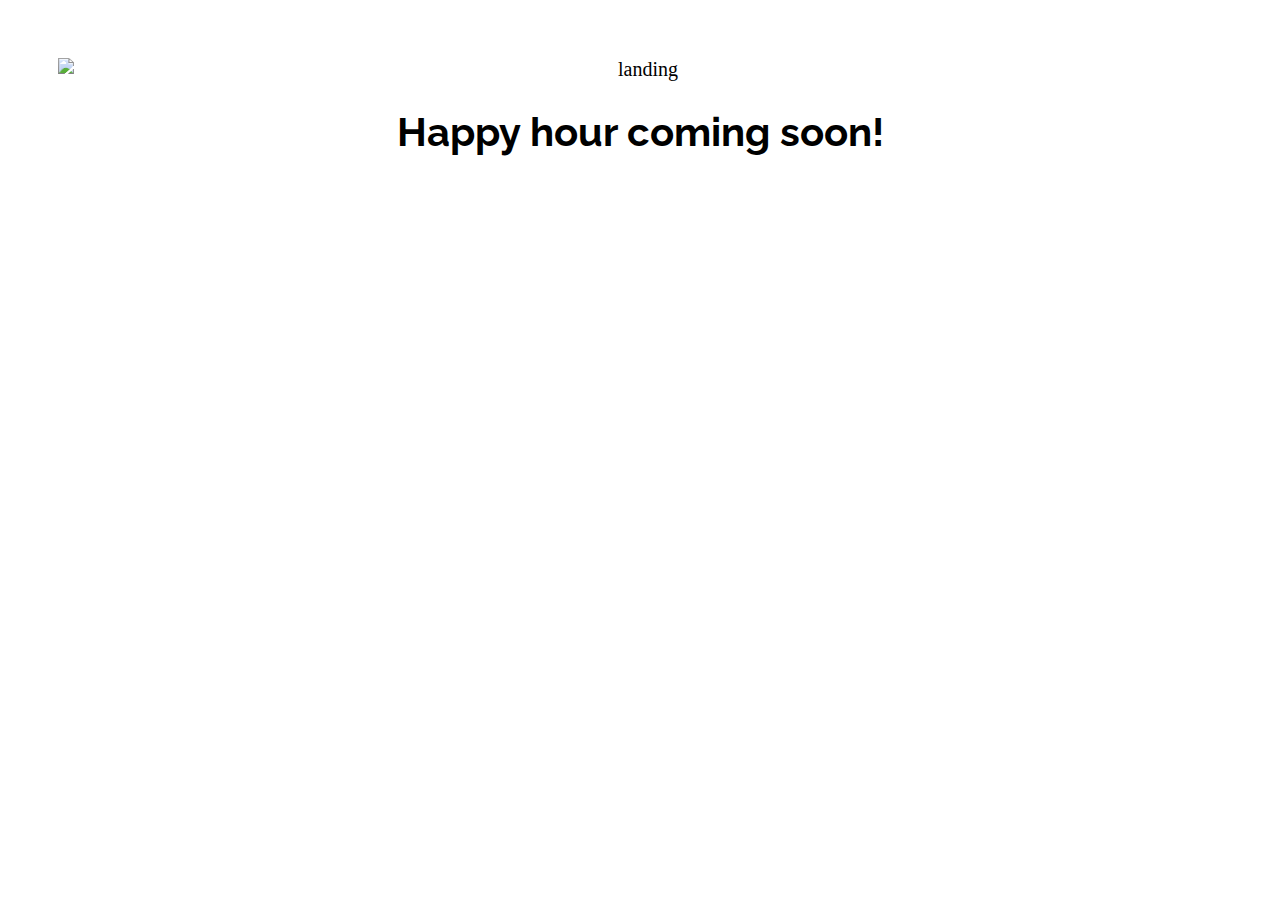
==== index.html @ c683d69a "First commit" ====
<!DOCTYPE html>
<html >
<head>
  <link rel="stylesheet" type="text/css" href="style.css">
  <link rel="icon" href="media/logobw.jpg">
  <link href="https://fonts.googleapis.com/css?family=Poppins|Raleway|Roboto" rel="stylesheet">
  <meta charset="UTF-8">
  <title>5PM Candles</title>
  <link rel='stylesheet prefetch' href='css/font-awesome.css'>
  <link rel="stylesheet" href="css/style.css">
</head>

<body>
  <div><img src="media/logobw.png" alt="landing">
  </div>
  <h1>Happy hour coming soon!</h1>
  <a href="http://twitter.com/minimalmonkey" class="icon-button instagram"><i class="icon-instagram"></i><span></span></a>
  <a href="http://facebook.com/5pmcandles" class="icon-button facebook"><i class="icon-facebook"></i><span></span></a>

</body>
</html>
---- css/style.css ----
html {
	font-size: 20px;
}

body {
	padding: 50px;
	text-align: center;
}

@font-face {
	font-family: 'Raleway', sans-serif;
	font-family: 'Roboto', sans-serif;
	font-family: 'Poppins', sans-serif;
}

img {
	display: block;
	margin: auto;
	max-width: 100%;
	max-height: 500px;
	width: auto\9; /* ie8 */
}

h1 {
	font-family: 'Raleway', sans-serif;
	text-align: center;
	font-size: 40px;
}

/* Wrapper */
.icon-button {
	background-color: white;
	border-radius: 3.6rem;
	cursor: pointer;
	display: inline-block;
	font-size: 2.0rem;
	height: 3.6rem;
	line-height: 3.6rem;
	margin: 0 5px;
	position: relative;
	text-align: center;
	-webkit-user-select: none;
	   -moz-user-select: none;
	    -ms-user-select: none;
	        user-select: none;
	width: 3.6rem;
}

/* Circle */
.icon-button span {
	border-radius: 0;
	display: block;
	height: 0;
	left: 50%;
	margin: 0;
	position: absolute;
	top: 50%;
	-webkit-transition: all 0.3s;
	   -moz-transition: all 0.3s;
	     -o-transition: all 0.3s;
	        transition: all 0.3s;
	width: 0;
}
.icon-button:hover span {
	width: 3.6rem;
	height: 3.6rem;
	border-radius: 3.6rem;
	margin: -1.8rem;
}
.instagram span {
	background-color: #5c3d2e;
}
.facebook span {
	background-color: #3B5998;
}

/* Icons */
.icon-button i {
	background: none;
	color: white;
	height: 3.6rem;
	left: 0;
	line-height: 3.6rem;
	position: absolute;
	top: 0;
	-webkit-transition: all 0.3s;
	   -moz-transition: all 0.3s;
	     -o-transition: all 0.3s;
	        transition: all 0.3s;
	width: 3.6rem;
	z-index: 10;
}
.icon-button .icon-instagram {
	color: #5c3d2e;
}

.icon-button .icon-facebook {
	color: #3B5998;
}

.icon-button:hover .icon-instagram,
.icon-button:hover .icon-facebook
{
	color: white;
}
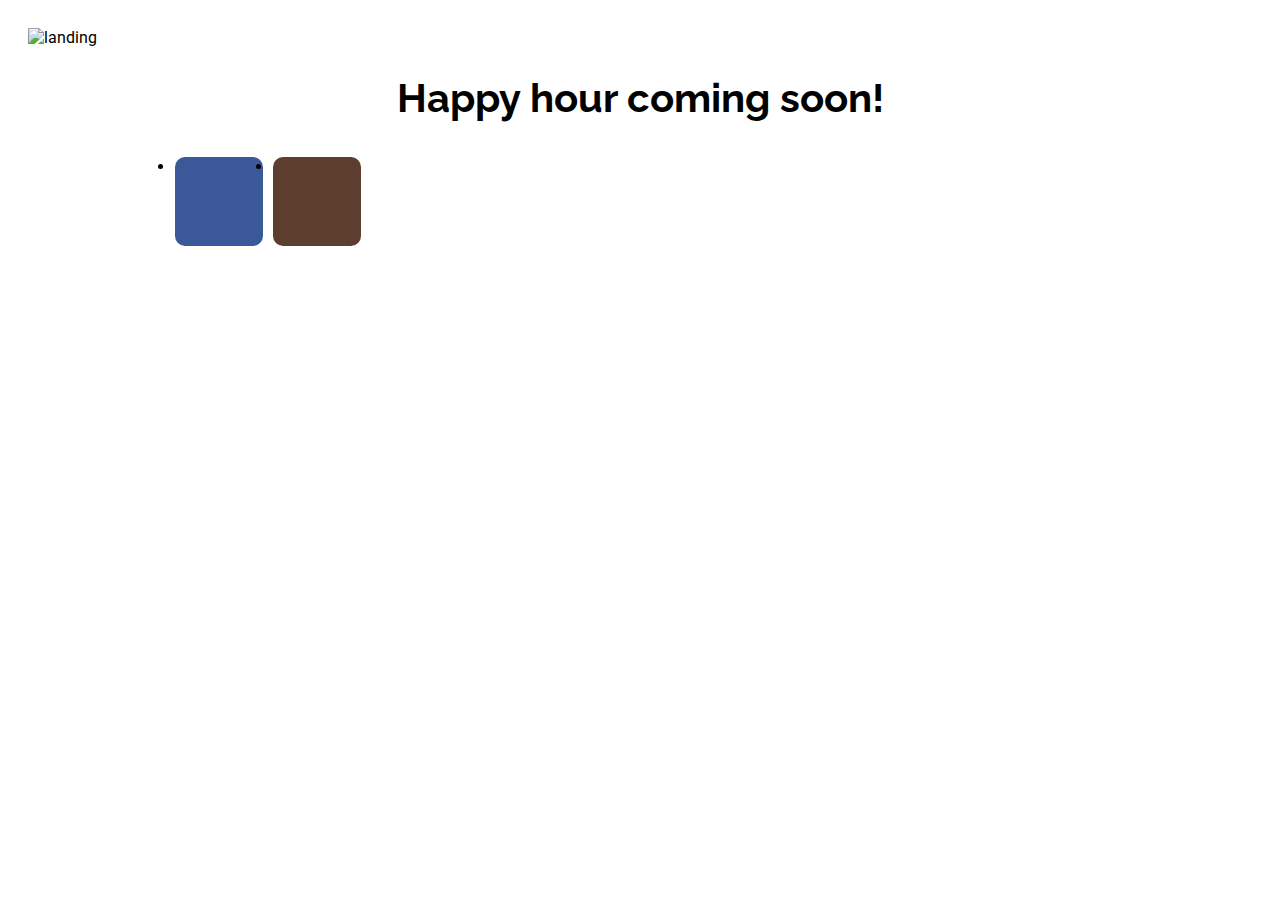
==== commit d758ad1e: "change IG button" ====
--- a/index.html
+++ b/index.html
@@ -1,12 +1,14 @@
 <!DOCTYPE html>
 <html >
 <head>
+<script src="https://use.fontawesome.com/4fd71e4615.js"></script>
   <link rel="stylesheet" type="text/css" href="style.css">
   <link rel="icon" href="media/logobw.jpg">
   <link href="https://fonts.googleapis.com/css?family=Poppins|Raleway|Roboto" rel="stylesheet">
   <meta charset="UTF-8">
   <title>5PM Candles</title>
-  <link rel='stylesheet prefetch' href='css/font-awesome.css'>
+<link rel="stylesheet prefetch" href="http://netdna.bootstrapcdn.com/font-awesome/3.1.1/css/font-awesome.css">
+<link rel="stylesheet prefetch" href="http://cdnjs.cloudflare.com/ajax/libs/font-awesome/4.3.0/css/font-awesome.css">
   <link rel="stylesheet" href="css/style.css">
 </head>
 
@@ -14,8 +16,18 @@
   <div><img src="media/logobw.png" alt="landing">
   </div>
   <h1>Happy hour coming soon!</h1>
-  <a href="http://twitter.com/minimalmonkey" class="icon-button instagram"><i class="icon-instagram"></i><span></span></a>
-  <a href="http://facebook.com/5pmcandles" class="icon-button facebook"><i class="icon-facebook"></i><span></span></a>
+    <ul class="social-icons">
+  <li class="icon icon--facebook">
+    <a href="www.facebook.com/5pmcandles">
+      <span class="icon__name">Facebook</span>
+    </a>
+  </li>
+  <li class="icon icon--instagram">
+    <a href="www.instagram.com/5pmcandles">
+      <span class="icon__name">Instagram</span>
+    </a>
+  </li>
+</ul>
 
 </body>
 </html>
--- a/css/style.css
+++ b/css/style.css
@@ -1,11 +1,3 @@
-html {
-	font-size: 20px;
-}
-
-body {
-	padding: 50px;
-	text-align: center;
-}
 
 @font-face {
 	font-family: 'Raleway', sans-serif;
@@ -26,80 +18,93 @@
 	text-align: center;
 	font-size: 40px;
 }
-
-/* Wrapper */
-.icon-button {
-	background-color: white;
-	border-radius: 3.6rem;
-	cursor: pointer;
-	display: inline-block;
-	font-size: 2.0rem;
-	height: 3.6rem;
-	line-height: 3.6rem;
-	margin: 0 5px;
-	position: relative;
-	text-align: center;
-	-webkit-user-select: none;
-	   -moz-user-select: none;
-	    -ms-user-select: none;
-	        user-select: none;
-	width: 3.6rem;
+body {
+	display: block;
+	padding: 20px;
+	font-family: 'Roboto', sans-serif;
 }
 
-/* Circle */
-.icon-button span {
-	border-radius: 0;
+.social-icons {
+	max-width: 980px;
+	margin: 0 auto;
+}
+
+.icon {
+	float: left;
+	position: relative;
+	width: 19%;
+	height: 0;
+	margin: 1% 0.5%;
+	padding-bottom: 19%;
+}
+@media all and (min-width: 640px) {
+	.icon {
+		width: 9%;
+		padding-bottom: 9%;
+	}
+}
+.icon:last-of-type {
+	margin-right: 0;
+}
+.icon a {
 	display: block;
-	height: 0;
-	left: 50%;
-	margin: 0;
+	position: absolute;
+	left: 0;
+	width: 100%;
+	height: 100%;
+	border: 0;
+	border-radius: 10px;
+	background-color: #fff;
+	background-size: 100%;
+	background-repeat: no-repeat;
+	background-position: center center;
+	-webkit-transition: all .2s ease-out;
+	transition: all .2s ease-out;
+}
+.icon a:hover {
+	background-color: #222;
+	background-size: 0%;
+	-webkit-transition: all .2s ease-out;
+	transition: all .2s ease-out;
+}
+
+.icon__name {
 	position: absolute;
 	top: 50%;
-	-webkit-transition: all 0.3s;
-	   -moz-transition: all 0.3s;
-	     -o-transition: all 0.3s;
-	        transition: all 0.3s;
-	width: 0;
+	width: 100%;
+	margin-top: -7px;
+	color: #fff;
+	font-size: 13px;
+	text-align: center;
+	-webkit-transition: all .3s ease-out;
+	transition: all .3s ease-out;
+	opacity: 0;
+	-webkit-filter: blur(25px);
+	filter: blur(25px);
+	-webkit-transform: translateZ(0);
+	transform: translateZ(0);
+	will-change: transform;
+	font-family: 'Poppins', sans-serif;
 }
-.icon-button:hover span {
-	width: 3.6rem;
-	height: 3.6rem;
-	border-radius: 3.6rem;
-	margin: -1.8rem;
-}
-.instagram span {
-	background-color: #5c3d2e;
-}
-.facebook span {
-	background-color: #3B5998;
+.icon:hover .icon__name {
+	-webkit-transition: all .3s ease-out;
+	transition: all .3s ease-out;
+	opacity: 1;
+	-webkit-filter: blur(0);
+	filter: blur(0);
 }
 
-/* Icons */
-.icon-button i {
-	background: none;
-	color: white;
-	height: 3.6rem;
-	left: 0;
-	line-height: 3.6rem;
-	position: absolute;
-	top: 0;
-	-webkit-transition: all 0.3s;
-	   -moz-transition: all 0.3s;
-	     -o-transition: all 0.3s;
-	        transition: all 0.3s;
-	width: 3.6rem;
-	z-index: 10;
-}
-.icon-button .icon-instagram {
-	color: #5c3d2e;
+.icon--facebook a {
+	background-color: #3b5998;
+	background-image: url("http://benhodgson.net/codepen/social/facebook-128.png");
 }
 
-.icon-button .icon-facebook {
-	color: #3B5998;
+.icon--linkedin a {
+	background-color: #007fb1;
+	background-image: url("http://benhodgson.net/codepen/social/linkedin-128.png");
 }
 
-.icon-button:hover .icon-instagram,
-.icon-button:hover .icon-facebook
-{
-	color: white;
+.icon--instagram a {
+	background-color: #5c3d2e;
+	background-image: url("http://benhodgson.net/codepen/social/instagram-128.png");
 }
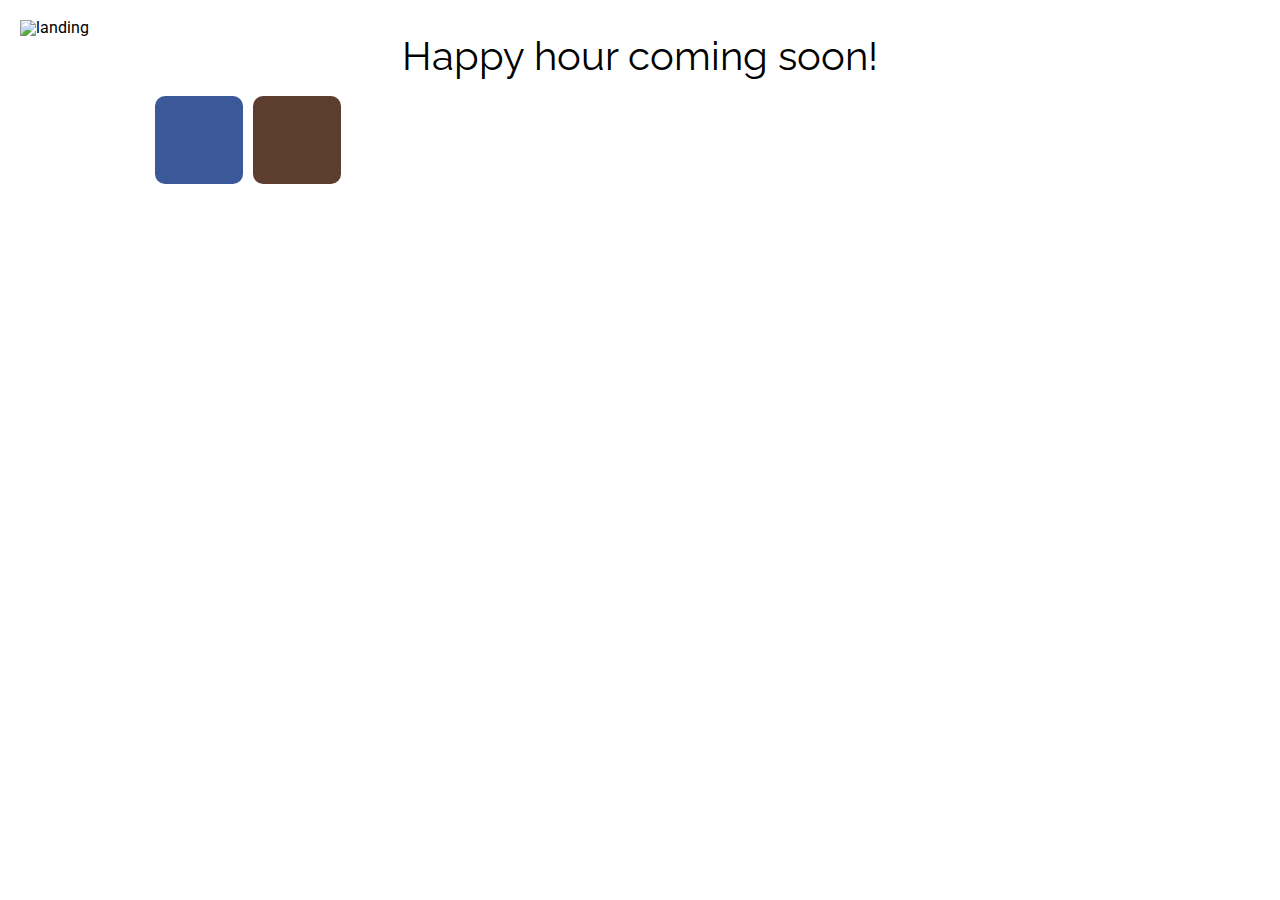
==== commit 15137d1d: "New CSS" ====
--- a/index.html
+++ b/index.html
@@ -1,14 +1,12 @@
 <!DOCTYPE html>
 <html >
 <head>
-<script src="https://use.fontawesome.com/4fd71e4615.js"></script>
-  <link rel="stylesheet" type="text/css" href="style.css">
+  <script src="https://use.fontawesome.com/4fd71e4615.js"></script>  
   <link rel="icon" href="media/logobw.jpg">
   <link href="https://fonts.googleapis.com/css?family=Poppins|Raleway|Roboto" rel="stylesheet">
   <meta charset="UTF-8">
   <title>5PM Candles</title>
-<link rel="stylesheet prefetch" href="http://netdna.bootstrapcdn.com/font-awesome/3.1.1/css/font-awesome.css">
-<link rel="stylesheet prefetch" href="http://cdnjs.cloudflare.com/ajax/libs/font-awesome/4.3.0/css/font-awesome.css">
+  <link rel="stylesheet" href="css/reset.css">
   <link rel="stylesheet" href="css/style.css">
 </head>
 
@@ -16,18 +14,20 @@
   <div><img src="media/logobw.png" alt="landing">
   </div>
   <h1>Happy hour coming soon!</h1>
-    <ul class="social-icons">
-  <li class="icon icon--facebook">
-    <a href="www.facebook.com/5pmcandles">
-      <span class="icon__name">Facebook</span>
-    </a>
-  </li>
-  <li class="icon icon--instagram">
-    <a href="www.instagram.com/5pmcandles">
-      <span class="icon__name">Instagram</span>
-    </a>
-  </li>
-</ul>
+  <div class="social">
+  <ul class="social-icons">
+    <li class="icon icon--facebook">
+      <a href="www.facebook.com/5pmcandles">
+        <span class="icon__name">Facebook</span>
+      </a>
+    </li>
+    <li class="icon icon--instagram">
+      <a href="www.instagram.com/5pmcandles">
+        <span class="icon__name">Instagram</span>
+      </a>
+    </li>
+  </ul>
+  </div>
 
 </body>
 </html>
--- a/css/style.css
+++ b/css/style.css
@@ -23,6 +23,17 @@
 	padding: 20px;
 	font-family: 'Roboto', sans-serif;
 }
+
+.social
+{
+	margin: 10px;
+	height: 200px;
+}
+
+
+
+
+/*----SOCIAL BAR----*/
 
 .social-icons {
 	max-width: 980px;
@@ -108,3 +119,10 @@
 	background-color: #5c3d2e;
 	background-image: url("http://benhodgson.net/codepen/social/instagram-128.png");
 }
+
+/*-----SOCIAL BAR END---*/
+
+
+
+
+
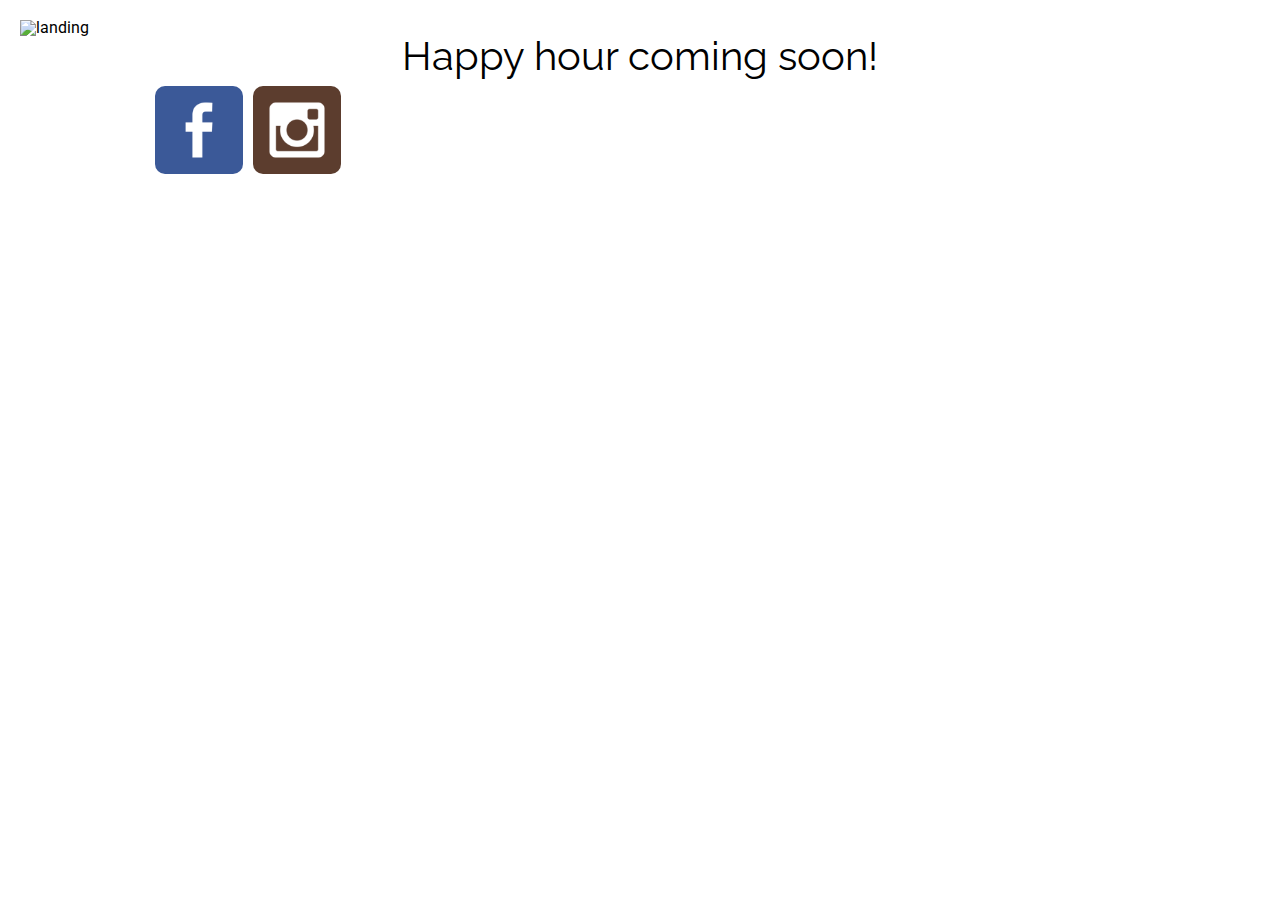
==== commit 56a2277b: "Fixed man face icons" ====
--- a/index.html
+++ b/index.html
@@ -14,20 +14,17 @@
   <div><img src="media/logobw.png" alt="landing">
   </div>
   <h1>Happy hour coming soon!</h1>
-  <div class="social">
   <ul class="social-icons">
     <li class="icon icon--facebook">
-      <a href="www.facebook.com/5pmcandles">
+      <a href="http://www.facebook.com/5pmcandles">
         <span class="icon__name">Facebook</span>
       </a>
     </li>
     <li class="icon icon--instagram">
-      <a href="www.instagram.com/5pmcandles">
+      <a href="http://www.instagram.com/5pmcandles">
         <span class="icon__name">Instagram</span>
       </a>
     </li>
   </ul>
-  </div>
-
 </body>
 </html>
--- a/css/style.css
+++ b/css/style.css
@@ -24,7 +24,7 @@
 	font-family: 'Roboto', sans-serif;
 }
 
-.social
+ul
 {
 	margin: 10px;
 	height: 200px;
@@ -37,7 +37,7 @@
 
 .social-icons {
 	max-width: 980px;
-	margin: 0 auto;
+	margin: auto;
 }
 
 .icon {
@@ -54,9 +54,7 @@
 		padding-bottom: 9%;
 	}
 }
-.icon:last-of-type {
-	margin-right: 0;
-}
+
 .icon a {
 	display: block;
 	position: absolute;
@@ -107,17 +105,12 @@
 
 .icon--facebook a {
 	background-color: #3b5998;
-	background-image: url("http://benhodgson.net/codepen/social/facebook-128.png");
-}
-
-.icon--linkedin a {
-	background-color: #007fb1;
-	background-image: url("http://benhodgson.net/codepen/social/linkedin-128.png");
+	background-image: url("../media/facebook-128.png");
 }
 
 .icon--instagram a {
 	background-color: #5c3d2e;
-	background-image: url("http://benhodgson.net/codepen/social/instagram-128.png");
+	background-image: url("../media/instagram-128.png");
 }
 
 /*-----SOCIAL BAR END---*/
